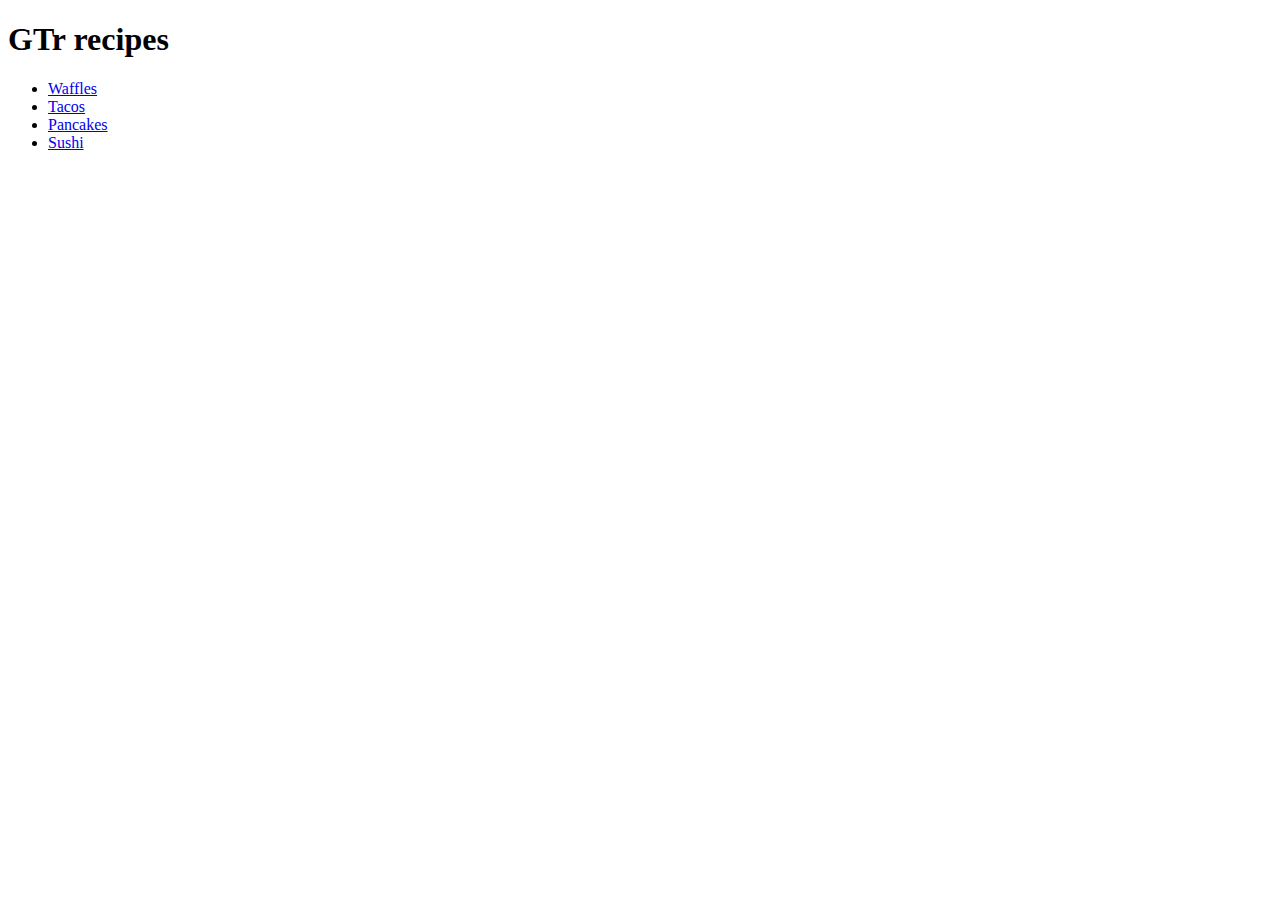
==== index.html @ 130ca8fa "Add 4 new recipe files - images - links - description" ====
<!DOCTYPE html>
<html lang="en">
<head>
    <meta charset="UTF-8">
    <meta name="viewport" content="width=device-width, initial-scale=1.0">
    <title>GTr Recipes</title>
</head>
<body>
    <h1>GTr recipes</h1>
        <ul>
            <li><a href="recipes/waffles.html">Waffles</a></li>
            <li><a href="recipes/tacos.html">Tacos</a></li>
            <li><a href="recipes/pancakes.html">Pancakes</a></li>
            <li><a href="recipes/sushi.html">Sushi</a></li>
        </ul>        
</body>
</html>
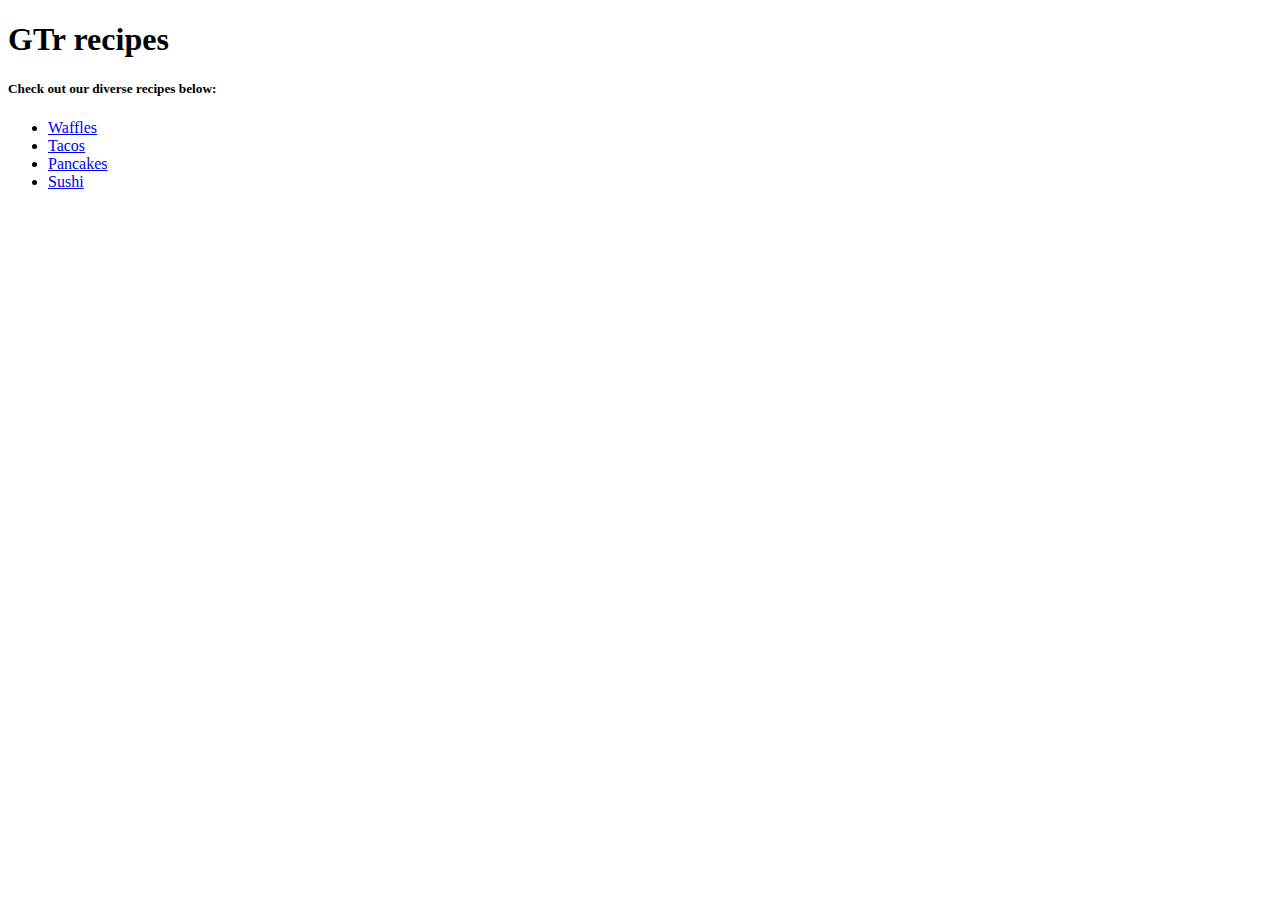
==== commit b70382e2: "customize and style the landing page" ====
--- a/index.html
+++ b/index.html
@@ -4,14 +4,18 @@
     <meta charset="UTF-8">
     <meta name="viewport" content="width=device-width, initial-scale=1.0">
     <title>GTr Recipes</title>
+    <link rel="stylesheet" href="styles.css">
 </head>
 <body>
     <h1>GTr recipes</h1>
+    <h5>Check out our diverse recipes below:</h5>
+    <div class="flex-container">
         <ul>
             <li><a href="recipes/waffles.html">Waffles</a></li>
             <li><a href="recipes/tacos.html">Tacos</a></li>
             <li><a href="recipes/pancakes.html">Pancakes</a></li>
             <li><a href="recipes/sushi.html">Sushi</a></li>
-        </ul>        
+        </ul>   
+    </div>         
 </body>
 </html>